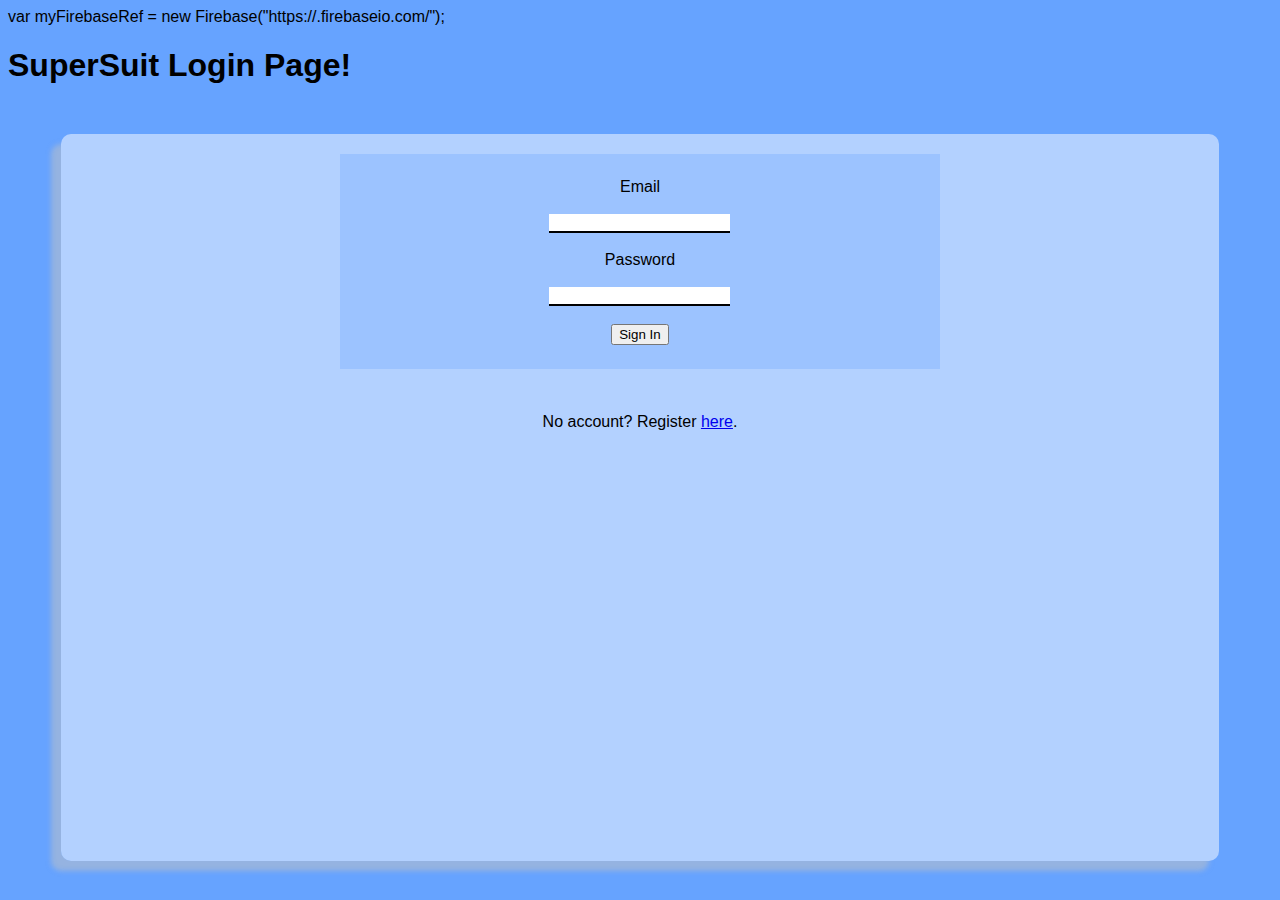
==== supersuit_login.html @ c0de4a4d "all the things!!" ====
<!DOCTYPE>
	
<html>
	<head>
	<!-- Avenging Coders: Alicia Wood, Emily Johnson, Mercedes Gutierrez, Catherine Jones
		 DiamondHacksNCSU2016 4/16/2016
		 supersuit_login.html
	-->
		<title>Login to SuperSuit</title>
		
		<link href="mainstyles.css" rel="stylesheet" /> 
		
		<script src="error.js"></script>									<!-- JavaScripts -->
		<script src="https://cdn.firebase.com/js/client/2.4.2/firebase.js"></script>
	</head>
	
	<body>
		var myFirebaseRef = new Firebase("https://<YOUR-FIREBASE-APP>.firebaseio.com/");
	
		<header>
			<h1>SuperSuit Login Page!</h1>
		</header>
		
		<br>							<!-- line break -->
		
		<section id="centerstage">							<!-- main part of body -->
			<form action="supersuit_profile.html">					<!-- for now, send straight to profile page -->
			<!--<form action="login_proc.php" method="POST">-->			<!-- start of form -->
				<label id="email">						<!-- email field -->
					Email
					<br>						<!-- line break -->
					<br>
					<input type="text" name="email" required="required">
				</label>

				<br>							<!-- line breaks between input field sections -->
				<br>

				<label id="pass">						<!-- password field -->
					Password
					<br>						<!-- line break -->
					<br>
					<input type="password" name="password" required="required">
				</label>

				<br>
				<br>

				<input type="submit" id="sign_in" value="Sign In">			<!-- log in button -->
			</form>						<!-- end of form -->

			<br>							<!-- line break -->

			<p>No account?  Register <a href="supersuit_reg.html">here</a>.</p>	<!-- link to registration page -->
		</section>
	</body>
</html>
---- mainstyles.css ----
/* supersuit project's main stylesheet page */

/* Body Styles */
body
{
	background-color: rgb(102, 163, 255);
	font-family: Helvetica, sans-serif ;
}

			/*objects to be in the center of the webpage*/
#centerstage
{
	margin: 10px auto;						/*center the object*/
	padding: 10px; 
	width: 90%;
	min-height: 80%;
	
	text-align: center;
	border-radius: 10px;
	background: rgba(255,255,255,0.5);		/*see through white background*/
	box-shadow: -10px 10px 5px rgba(195, 195, 195, 0.5);
}

/* Table Styles */
table
{
	margin: 10px auto;						/*center the form */
}
table, td
{
	border: 1px solid black;				/*borders*/
	border-collapse: collapse;
	
	padding: 10px;
	
	text-align: center;
}

/* Form Styles */
form
{
	width: 50%;
	margin: 10px auto;						/*center the form */
	padding: 24px 16px;
	
	background: rgba(102, 163, 255,0.3);		/*see through white background*/
}

input[type=text], input[type=password], input[type=email]
{
	border: none;
	border-bottom: 2px solid black;
}
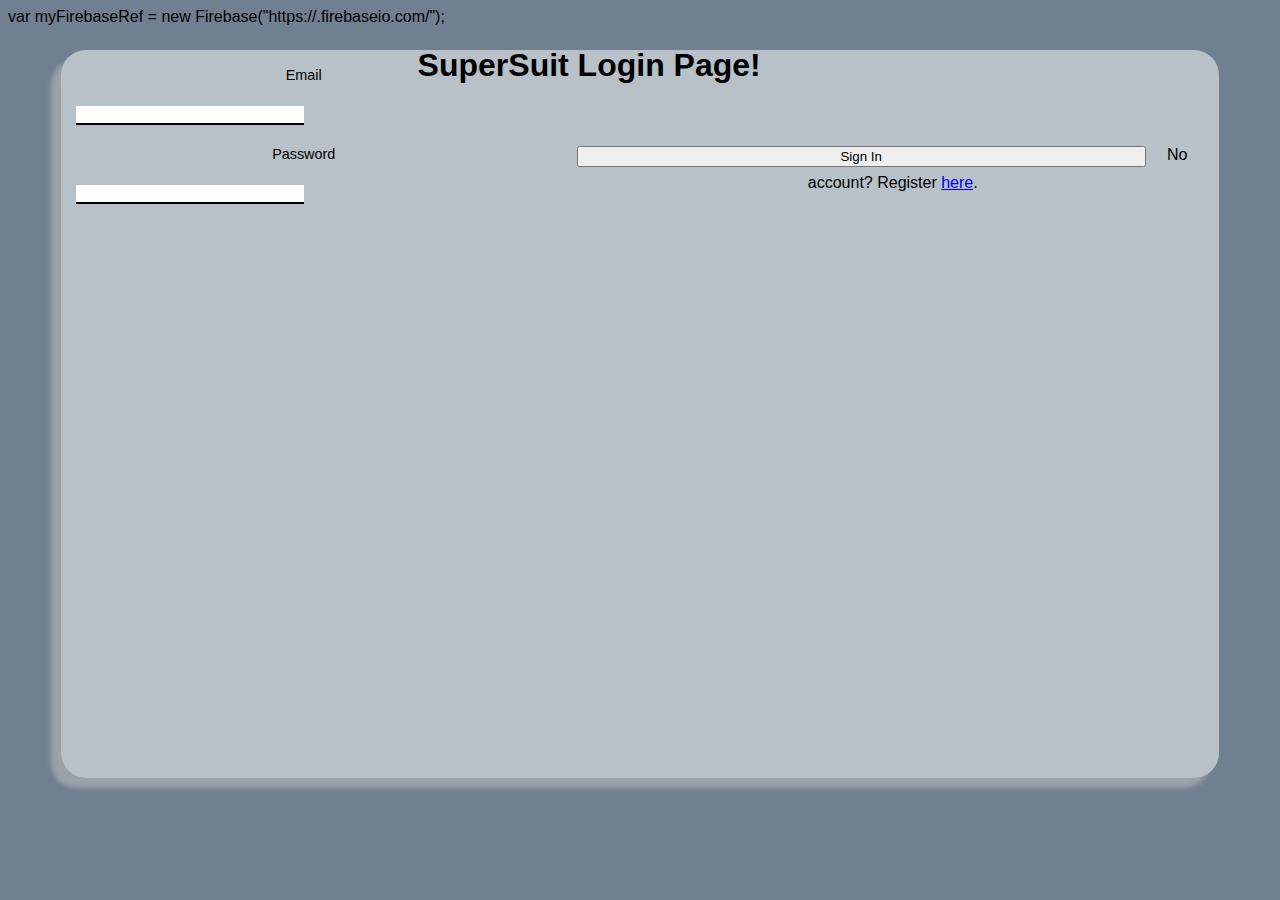
==== commit ee7a5349: "css!!" ====
--- a/supersuit_login.html
+++ b/supersuit_login.html
@@ -8,7 +8,7 @@
 	-->
 		<title>Login to SuperSuit</title>
 		
-		<link href="mainstyles.css" rel="stylesheet" /> 
+		<link href="Hope.css" rel="stylesheet" /> 
 		
 		<script src="error.js"></script>									<!-- JavaScripts -->
 		<script src="https://cdn.firebase.com/js/client/2.4.2/firebase.js"></script>
--- a/Hope.css
+++ b/Hope.css
@@ -0,0 +1,128 @@
+/* Body Styles */
+body
+{
+	/*background-color: rgb(102, 163, 255); */
+	background-color: SlateGray; 
+	font-family: Helvetica, sans-serif ;
+}
+
+h1
+{
+    clear: left;
+    display: block;
+    position: absolute;
+    margin-left: 32%;
+}
+
+img
+{
+	display: block;
+	clear: left;
+	float:left;
+}
+
+/* Table Styles */
+table
+{
+
+	margin: 10% auto;
+	border-radius: 25px;				/*center the form */
+}
+table, td
+{
+	border-collapse: collapse;
+	border-radius: 25px;				/*center the form */
+	text-align: center;
+}
+
+td
+{
+	background: white;
+	padding: 10px;
+	margin: 50px;
+}
+
+h3
+{
+	position: fixed;
+	margin-bottom: 50px;
+	display: block;
+	float: center;
+ 
+    width: 100%;
+    left: 0;
+    margin-top: -10;
+}
+
+.labels
+{
+	background: none;
+}
+
+/*objects to be in the center of the webpage*/
+#centerstage
+{
+	margin: .5% auto;						/*center the object*/
+	padding: 10px; 
+	width: 90%;
+	min-height: 80%;
+	
+	text-align: center;
+	border-radius: 25px;
+	background: rgba(255,255,255,0.5);		/*see through white background*/
+	box-shadow: -10px 10px 5px rgba(195, 195, 195, 0.5);
+}
+
+/*Field set styles*/
+fieldset{
+	background: rgba(102, 163, 255,0.3);		/*see through white background*/
+	/*box-shadow: -10px 10px 5px rgba(195, 195, 195, 0.5);*/
+	
+	width: 25%;
+	margin: 10% auto;
+	border-radius: 25px;				/*center the form */
+	padding: 20px;
+	clear: left;
+	float: center;
+}
+
+/*Label Styles*/
+label{
+	clear: left;
+	display: block;
+	float: left;
+	font-size: 0.9em;
+	margin: 7px 4% 7px 5px;
+	width: 40%;
+}
+
+/*Input Control Styles*/
+input{
+	display: block;
+	float: left;
+	margin: 7px 0px;
+	width: 50%;
+}
+
+#upload
+{
+	display: block;
+	float: right;
+	margin-right: 5%;
+}
+
+p
+{
+    margin-top: -20px;
+}
+
+/*Button Styles*/
+form p{
+	text-align: center;
+}
+input[type=text], input[type=password], input[type=email]
+{
+	border: none;
+	border-bottom: 2px solid black;
+}
+
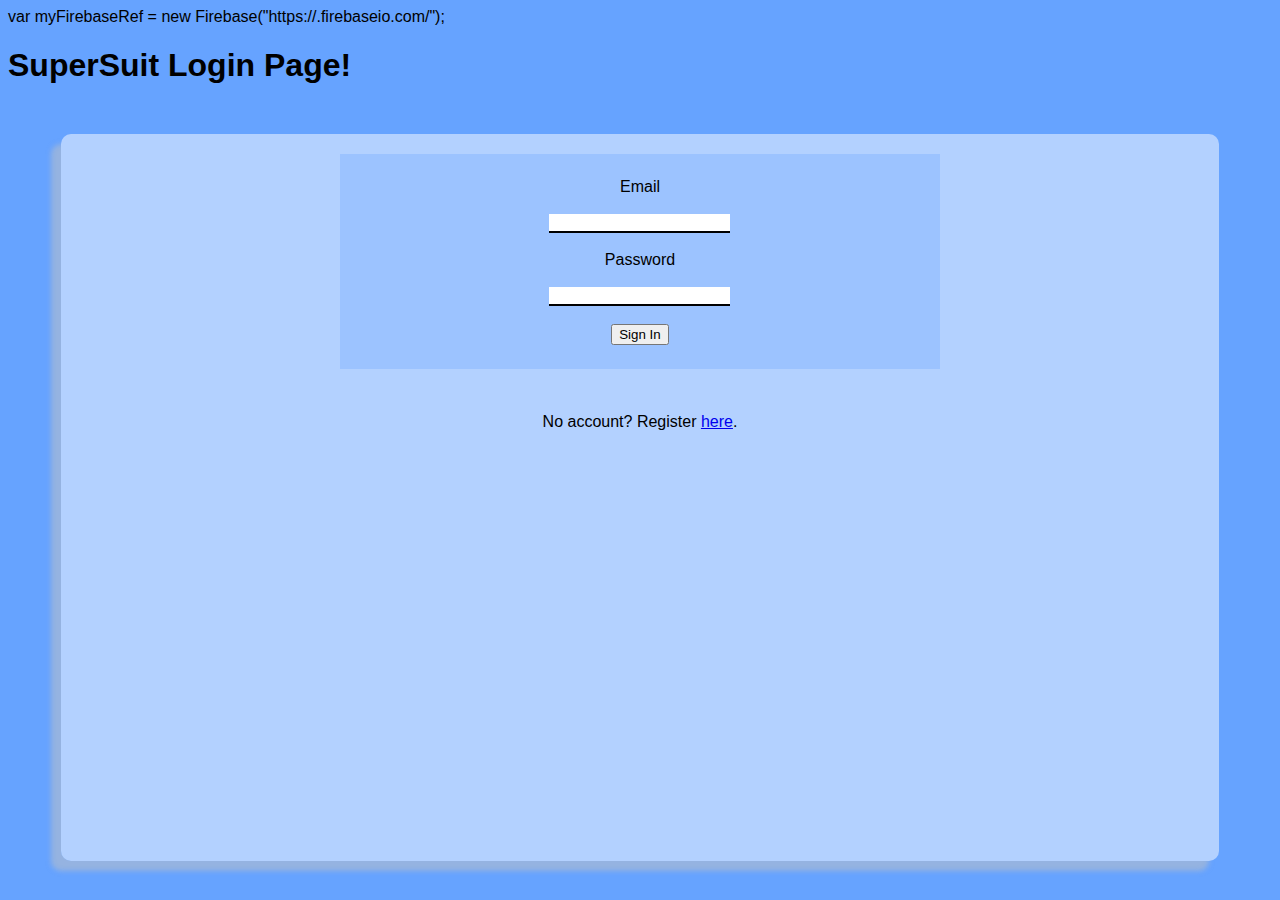
==== commit a59bf013: "all the things v2" ====
--- a/supersuit_login.html
+++ b/supersuit_login.html
@@ -8,7 +8,7 @@
 	-->
 		<title>Login to SuperSuit</title>
 		
-		<link href="Hope.css" rel="stylesheet" /> 
+		<link href="mainstyles.css" rel="stylesheet" /> 
 		
 		<script src="error.js"></script>									<!-- JavaScripts -->
 		<script src="https://cdn.firebase.com/js/client/2.4.2/firebase.js"></script>
--- a/mainstyles.css
+++ b/mainstyles.css
@@ -0,0 +1,53 @@
+/* supersuit project's main stylesheet page */
+
+/* Body Styles */
+body
+{
+	background-color: rgb(102, 163, 255);
+	font-family: Helvetica, sans-serif ;
+}
+
+			/*objects to be in the center of the webpage*/
+#centerstage
+{
+	margin: 10px auto;						/*center the object*/
+	padding: 10px; 
+	width: 90%;
+	min-height: 80%;
+	
+	text-align: center;
+	border-radius: 10px;
+	background: rgba(255,255,255,0.5);		/*see through white background*/
+	box-shadow: -10px 10px 5px rgba(195, 195, 195, 0.5);
+}
+
+/* Table Styles */
+table
+{
+	margin: 10px auto;						/*center the form */
+}
+table, td
+{
+	border: 1px solid black;				/*borders*/
+	border-collapse: collapse;
+	
+	padding: 10px;
+	
+	text-align: center;
+}
+
+/* Form Styles */
+form
+{
+	width: 50%;
+	margin: 10px auto;						/*center the form */
+	padding: 24px 16px;
+	
+	background: rgba(102, 163, 255,0.3);		/*see through white background*/
+}
+
+input[type=text], input[type=password], input[type=email]
+{
+	border: none;
+	border-bottom: 2px solid black;
+}